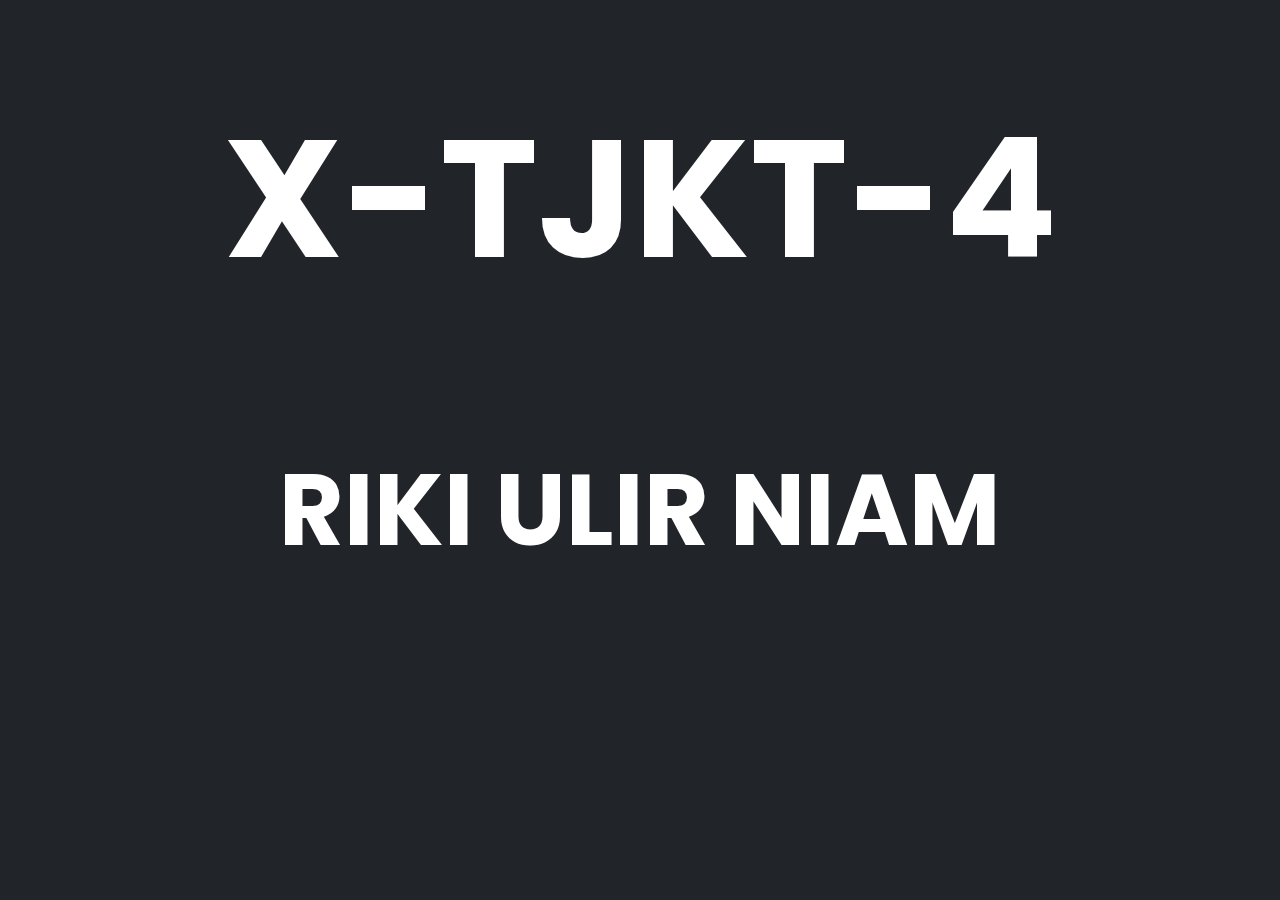
==== index.html @ 6d1495ac "Add files via upload" ====
<!doctype html >

  <head>
    <meta charset="utf-8">
    <meta name="viewport" content="width=device-width, initial-scale=1">
    <title>Riki Ulir Niam</title>
    <link rel="stylesheet" href="style.css">
    <link rel="preconnect" href="https://fonts.googleapis.com">
    <link rel="preconnect" href="https://fonts.gstatic.com" crossorigin>
    <link rel="stylesheet" type="text/css" href="https://cdnjs.cloudflare.com/ajax/libs/font-awesome/6.2.1/css/all.min.css">
    <link href="https://fonts.googleapis.com/css2?family=Poppins:wght@700&display=swap" rel="stylesheet">
    <link href="https://cdn.jsdelivr.net/npm/bootstrap@5.2.3/dist/css/bootstrap.min.css" rel="stylesheet" integrity="sha384-rbsA2VBKQhggwzxH7pPCaAqO46MgnOM80zW1RWuH61DGLwZJEdK2Kadq2F9CUG65" crossorigin="anonymous">
  </head>
  <style></style>
  
  <body class="index-bg">
    <script src="https://cdn.jsdelivr.net/npm/bootstrap@5.2.3/dist/js/bootstrap.bundle.min.js" integrity="sha384-kenU1KFdBIe4zVF0s0G1M5b4hcpxyD9F7jL+jjXkk+Q2h455rYXK/7HAuoJl+0I4" crossorigin="anonymous"></script>
      <div class="container-index">
        <a href="homeKelas.html">
            <h1 class="index-kelas">X-TJKT-4</h1>
          </a>
          <a href="Anggota\31. Riki Ulir Niam Html [Fixed]\RikiBiodata.html">
            <h1 class="index-nama">RIKI ULIR NIAM</h1>
          </a>
      </div>


  </body>
</html>
---- style.css ----
.navbar-brand{
    font-family: 'Poppins', sans-serif;
    text-align: center;
    margin-left: 50px;
    font-size: 50px;
  }
a .navbar-link{
  float: left;
}
.navbar-items{
  color:white;
}
.navbar-link{
  text-decoration: none;
  padding: 15px ;
}
.container-index a h1{
  margin-top: 75px;
  font-family: 'Poppins', sans-serif;
  text-align: center;
  color: white;
  
}
.index-nama{
  font-size: 100px;
  transition: 800ms;
  
}
.index-nama:hover{
  background-color: white;
  color:#212529;
  font-size: 120px;
  transition: 500ms;
}
.index-kelas{
  font-size: 166px;
  transition: 800ms;
  
}
.index-kelas:hover{
  background-color: white;
  color:#212529;
  font-size: 190px;
  transition: 500ms;
}
.container-index a{
  text-decoration: none;
  transition: 400ms;
}


.index-bg{
  background-color: #212529;
}
.navbar-link{
  color: white;
  transition: 500ms;

}
.navbar-link:hover{
  background-color: white;
  color:#212529;
  font-size: 20px;
  transition: 500ms;
  margin: -5px;
  margin-left: -10px;
  border-radius: 17px;
}
.navback{
  margin-left: -600px;
  
}
.container{
  font-family: 'Poppins', sans-serif;
  margin: 10px;
}
.heading h3{
  margin-left: -300px;
  animation-name: slide-down;
  animation-timing-function: ease-in;
  animation-duration: 0.5s;
  animation-timing-function: ease-out;
  animation-fill-mode: forwards;
  
}
.heading-kelas{
  margin-left:-300px;
    animation-name: slide-down;
    animation-timing-function: ease-in;
    animation-duration: 0.5s;
    animation-timing-function: ease-out;
    animation-fill-mode: forwards;

}
  @keyframes slide-down {
    0% {
      transform: translateY(-50%);
      opacity: 0;
    }
    100% {
      transform: translateY(0%);
      opacity: 1;
    }
  }
 
    
.navbar-kanan{
  display: flex;
}
.content h1{
  font-size: 15em;
  text-align: center;
  font-family: 'Poppins', sans-serif;
  margin-top: 90px;
  animation-name: slide-up;
    animation-timing-function: ease-in;
    animation-duration: 1s;
    animation-timing-function: ease-out;
    animation-fill-mode: forwards;
    color: #212529;
    stroke: white;
    -webkit-text-stroke: 3px white;
    -webkit-text-stroke-color: white;

}
.content-trans h1{
  font-size: 15em;
  text-align: center;
  font-family: 'Poppins', sans-serif;
  margin-top: 90px;
  animation-name: slide-up;
    animation-timing-function: ease-in;
    animation-duration: 1s;
    animation-timing-function: ease-out;
    animation-fill-mode: forwards;
    color: transparent;
    stroke: white;
    -webkit-text-stroke: 3px white;
    -webkit-text-stroke-color: white;

}
@keyframes slide-up {
  0% {
    transform: translateY(50%);
    opacity: 0;
  }
  100% {
    transform: translateY(0%);
    opacity: 1;
  }
}
.subcontent{
  text-align: center;
  font-size: 30px;
  animation-name: slide-up;
  animation-timing-function: ease-in;
  animation-duration: 1.5s;
  animation-timing-function: ease-out;
  animation-fill-mode: forwards;
  margin-top:5px;
  margin-left:5%;
  margin-right: 5%;
  
}

.subcontent-desc{
  text-align: center;
  font-size: 25px;
  animation-name: slide-up;
  animation-timing-function: ease-in;
  animation-duration: 1.5s;
  animation-timing-function: ease-out;
  animation-fill-mode: forwards;
  margin-top:5px;
  color: white;
}
.content-width{
  margin-left:5%;
  margin-right: 5%;
  text-align: center;
}

.jadwal-1{
  width:100%;
  height: 900px;
}
.jadwal-2{
  width: 100%;
  height: 760px;
}
.jadwal-pict{
  animation-name: fade-out;
  animation-timing-function: ease-in;
  animation-duration: 1s;
  animation-timing-function: ease-out;
  animation-fill-mode: forwards;
  margin-top:5px;
}
@keyframes fade-out {
  0% {
    transform: translateY(10%);
    opacity: 0;
  }
  100% {
    transform: translateY(0%);
    opacity: 1;
  }
}

.content .content-nama{
  font-size: 180px;
  text-align: center;
  font-family: 'Poppins', sans-serif;
  margin-top: 150px;
  animation-name: slide-up;
    animation-timing-function: ease-in;
    animation-duration: 1s;
    animation-timing-function: ease-out;
    animation-fill-mode: forwards;
}

.link-class{
  color:#212529;
}
.link-class:hover{
  color: #212529;
}

.content .content-presensi{
  font-size: 17em;
  text-align: center;
  font-family: 'Poppins', sans-serif;
  margin-top: 90px;
  animation-name: slide-up;
    animation-timing-function: ease-in;
    animation-duration: 1s;
    animation-timing-function: ease-out;
    animation-fill-mode: forwards;
}
  
.sosmed-logo{
  display: flex;
}
.content .heading-sosmed{
  font-size: 9em;
  animation-name: slide-down;
  animation-timing-function: ease-in;
  animation-duration: 1s;
  animation-timing-function: ease-out;
  animation-fill-mode: forwards;
    text-align: center;
    font-family: 'Poppins', sans-serif;
    margin-top: 60px;
  
}
.heading-sosmed{
  margin-left: 90px;
}



.content .sosmed-logo{
  margin-top: 80px;
  text-decoration: none;
  color: #212529;
  animation-name: fade-out;
  animation-timing-function: ease-in;
  animation-duration: 1.5s;
  animation-timing-function: ease-out;
  animation-fill-mode: forwards;
}
.subcontent-sosmed{
  text-align: center;
  font-size: 50px;
  animation-name: slide-up;
  animation-timing-function: ease-in;
  animation-duration: 1.5s;
  animation-timing-function: ease-out;
  animation-fill-mode: forwards;
  margin-top: 5px;
  margin-left:5%;
  margin-right: 5%;
}
.content .sosmed-logo:hover{
  text-decoration: underline;
}
.content-grid{
  width: 100%;
  font-family: 'Poppins', sans-serif;
  display: grid;
  margin-top: 0px;
  font-size: 17px;
  grid-template-columns: 1fr 1fr 1fr 1fr 1fr 1fr;
  grid-template-rows: 80px 70px 70px 70px 70px 70px 70px 70px;
  border: #212529 solid;
  text-align: center;
  justify-content: center;
  animation-name: fade-out;
  animation-timing-function: ease-in;
  animation-duration: 1s;
  animation-timing-function: ease-out;
  animation-fill-mode: forwards;
}

.items{
  text-align: center;
  border: #212529 solid;
  padding: 5px;
  justify-content: center;
  align-items: center;
  display:flex;
}
.items-heading{
  text-align: center;
  border: white solid;
  padding: 10px;
  background-color: #3c3f42;
  color: white;
  display:flex;
  justify-content: center;
  align-items: center;
}
.content-piket{
  font-size: 170px;
  text-align: center;
  font-family: 'Poppins', sans-serif;
  margin: 20px;
  animation-name: slide-up;
    animation-timing-function: ease-in;
    animation-duration: 1.5s;
    animation-timing-function: ease-out;
    animation-fill-mode: forwards;
}
.content-anggotaHeading{
    text-align: center;
  font-family: 'Poppins', sans-serif;
  margin: 30px;
  margin-bottom: 10px;
  animation-name: slide-up;
    animation-timing-function: ease-in;
    animation-duration: 1.5s;
    animation-timing-function: ease-out;
    animation-fill-mode: forwards;
}
.Heading-anggota{
  font-size: 40px;
}
.pict-sosmed{
  width: 450px;
  height: 340px;
}
.pict-sosmed-discord{
  width: 430px;
  height: 260px;
  margin-left: 20px;
}
.sosmed-kelas{
  width: 100%;
  height: 100%;
  align-items: center;
  text-align: center;
}
.pict-ig-kelas{
  width: 400px;
  height: 400px;
  border: #be958f solid;
  border-radius: 50%;
  margin-top: 2%;
  animation-name: fade-in;
  animation-timing-function: ease-in;
  animation-duration: 1s;
  animation-timing-function: ease-out;
  animation-fill-mode: forwards;
}
.pict-ig-kelas:hover{
  color: white;
  width: 420px;
  height: 420px;
  transition: 300ms;
}

.link-ig-kelas{
  text-decoration: none;
  color: white;
  font-family: 'Poppins', sans-serif;
  text-align: justify center;
}
.link-ig-kelas:hover{
  color: white;
}

@keyframes fade-in {
  0% {
    transform: translateY(50%);
    opacity: 0;
  }
  100% {
    transform: translateY(0%);
    opacity: 1;
  }
}

.text-sosmed-kelas{
  margin: 20px; 
}
.text-sosmed-kelas:hover{
  color: white;
}
.cl-ig{
  font-size: 20px;
  margin: 2.5px;
  animation-name: fade-in;
  animation-timing-function: ease-in;
  animation-duration: 1.1s;
  animation-timing-function: ease-out;
  animation-fill-mode: forwards;
}
.cl-kls{
  font-size: 50px;
  margin: 0px;
  animation-name: fade-in;
  animation-timing-function: ease-in;
  animation-duration: 1.2s;
  animation-timing-function: ease-out;
  animation-fill-mode: forwards;
}
.cl-tag{
 font-size: 23px;
 margin: 0px;
 animation-name: fade-in;
  animation-timing-function: ease-in;
  animation-duration: 1.3s;
  animation-timing-function: ease-out;
  animation-fill-mode: forwards;
}
.cl-ig:hover{
  text-decoration: underline;
  stroke: white;
    -webkit-text-stroke: 1px white;
    -webkit-text-stroke-color: white;
  font-size: 23px;
  transition: 200ms;
  color: transparent;
}
.cl-kls:hover{
  text-decoration: underline;
  stroke: white;
  -webkit-text-stroke: 2px white;
  -webkit-text-stroke-color: white;  font-size: 55px;
  transition: 200ms;
  color: transparent;

}
.cl-tag:hover{
  text-decoration: underline;
  stroke: white;
  -webkit-text-stroke: 1px white;
  -webkit-text-stroke-color: white;  font-size: 25px;
  transition: 200ms;
  color: transparent;

}

.content-gridR{
  width: 100%;
  font-family: 'Poppins', sans-serif;
  display: grid;
  grid-template-columns: 1fr;
  grid-template-rows: 30px 100px;
  border: #212529 solid;
  text-align: center;
  justify-content: center;
  animation-name: fade-out;
  animation-timing-function: ease-in;
  animation-duration: 1s;
  animation-timing-function: ease-out;
  animation-fill-mode: forwards;
  font-size: 40px;
}


.content-gridK{
  width: 100%;
  font-family: 'Poppins', sans-serif;
  display: grid;
  margin-top: 0px;
  grid-template-columns: 1fr 1fr;
  grid-template-rows: 30px 160px;
  border: #212529 solid;
  text-align: left;   
  justify-content: center;
  animation-name: fade-out;
  animation-timing-function: ease-in;
  animation-duration: 1s;
  animation-timing-function: ease-out;
  animation-fill-mode: forwards;
  font-size: 40px;
}
.content-gridB{
  width: 100%;
  font-family: 'Poppins', sans-serif;
  display: grid;
  margin-top: 0px;
  grid-template-columns: 1fr 1fr;
  grid-template-rows: 30px 160px;
  border: #212529 solid;
  text-align: left;
  justify-content: center;
  animation-name: fade-out;
  animation-timing-function: ease-in;
  animation-duration: 1s;
  animation-timing-function: ease-out;
  animation-fill-mode: forwards;
  font-size: 40px;
}
.content-gridS{
  width: 100%;
  font-family: 'Poppins', sans-serif;
  display: grid;
  margin-top: 0px;
  grid-template-columns: 1fr;
  grid-template-rows: 30px;
  border: #212529 solid;
  text-align: center;
  justify-content: center;
  animation-name: fade-in;
  animation-timing-function: ease-in;
  animation-duration: 0.9s;
  animation-timing-function: ease-out;
  animation-fill-mode: forwards;
  font-size: 40px;
}
.content-gridC{
  width: 100%;
  font-family: 'Poppins', sans-serif;
  display: grid;
  margin-top: 0px;
  grid-template-columns: 1fr 1fr 1fr;
  grid-template-rows:  120px 120px 120px 120px 120px 120px 120px 120px 120px 120px 120px 120px;
  border: #212529 solid;
  text-align: center;
  justify-content: center;
  animation-name: fade-out;
  animation-timing-function: ease-in;
  animation-duration: 0.8s;
  animation-timing-function: ease-out;
  animation-fill-mode: forwards;
  font-size: 20px;
}
.sub-grid{
  font-size: 20px;
  text-align: center;
  border: white solid;
  padding: 10px;
  background-color: #3c3f42;
  color: white;
  display:flex;
  justify-content: center;
  align-items: center;
}
.content-grid-anggota{
  font-family: 'Poppins', sans-serif;
}

.items{
  text-align: center;
  border: #212529 solid;
  padding: 5px;
  justify-content: center;
  align-items: center;
  display:flex;
}
.itemsA{
  text-align: left;
  border: #212529 solid;
  padding: 5px;
  justify-content: left;
  align-items: center;
  display:flex;
  text-decoration: none;
  color: #212529;
  transition: 400ms;
  padding: 20px;
}
.itemsA:hover{
  text-align: left;
  transition: 400ms;
  border: #212529 solid;
  padding: 5px;
  justify-content: center;
  align-items: center;
  display:flex;
  text-decoration: none;
  color: #212529;
  text-decoration: underline;
}
.items-headingA{
  text-align: left;
  border: #212529 solid;
  background-color: white;
  color: #212529;
  padding: 5px;
  justify-content: center;
  align-items: center;
  display:flex;
  text-decoration: none;
}
.items-headingA:hover{
  text-align: center;
  border: #212529 solid;
  background-color: white;
  color: #212529;
  padding: 5px;
  justify-content: center;
  align-items: center;
  display:flex;
  text-decoration: underline;
}
.background{
  width: 100%;
  height: 100%;
  position: fixed;
  background-position: fixed;
  background-color: #3c3f42;
  margin-top: -110px;
  margin-left: 0px;
  box-shadow: #212529;
}
.background-sosmed{
  width: 100%;
  height: 100%;
  position: fixed;
  background-position: fixed;
  background-color: #3c3f42;
  margin-top: -300px;
  margin-left: 0px;
  box-shadow: #212529;
}
.pict-anggotaA{
  width: 120px;
  height: 120px;
  margin-right: 40px;
  object-fit: cover;
  border-radius: 50%;
}
.pict-anggotaAV{
  width: 120px;
  height: 120px;
  margin-right: 30px;
  object-fit: cover;
  border-radius: 50%;
}
.Mem-pictCenter{
  width: 90px;
  height: 90px;
  margin-right: 10px;
  object-fit: cover;
  border-radius: 50%;
  
}
.Mem-pict{
  width: 90px;
  height: 90px;
  margin-right: 10px;
  object-fit: cover;
  border-radius: 50%;
  
}
.Mem-pictTop{
  width: 90px;
  height: 90px;
  margin-right: 10px;
  object-fit: cover;
  border-radius: 50%;
  object-position: top;
  
}
.Mem-pictBot{
  width: 90px;
  height: 90px;
  margin-right: 10px;
  object-fit: cover;
  border-radius: 50%;
  object-position: bottom;
  
}
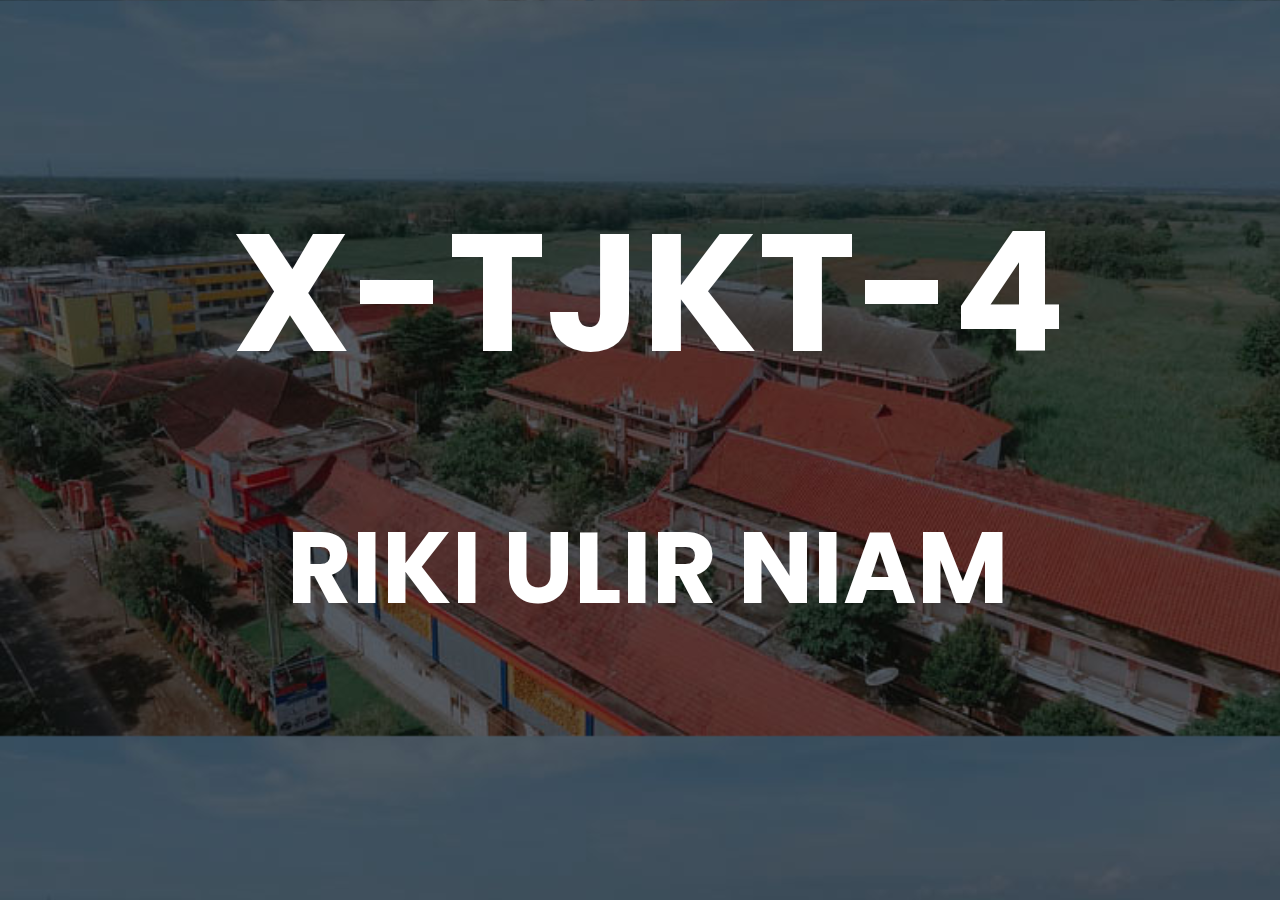
==== commit 2d2d849a: "Add files via upload" ====
--- a/index.html
+++ b/index.html
@@ -13,7 +13,8 @@
   </head>
   <style></style>
   
-  <body class="index-bg">
+  <body class="smkth-bg">
+    <!-- <img class="smkth-bg" src="smkth.png" alt="SMK TUNAS HARAPAN"> -->
     <script src="https://cdn.jsdelivr.net/npm/bootstrap@5.2.3/dist/js/bootstrap.bundle.min.js" integrity="sha384-kenU1KFdBIe4zVF0s0G1M5b4hcpxyD9F7jL+jjXkk+Q2h455rYXK/7HAuoJl+0I4" crossorigin="anonymous"></script>
       <div class="container-index">
         <a href="homeKelas.html">
--- a/style.css
+++ b/style.css
@@ -1,4 +1,7 @@
-
+body{
+  width: 100%;
+  height: 100%;
+}
 
   .navbar-brand{
     font-family: 'Poppins', sans-serif;
@@ -17,11 +20,12 @@
   padding: 15px ;
 }
 .container-index a h1{
+  margin:auto;
   margin-top: 75px;
   font-family: 'Poppins', sans-serif;
   text-align: center;
   color: white;
-  
+
 }
 .index-nama{
   font-size: 100px;
@@ -29,19 +33,20 @@
   
 }
 .index-nama:hover{
-  background-color: white;
-  color:#212529;
+  color:transparent;
+  stroke: white;
+  -webkit-text-stroke: 3px white;
   font-size: 120px;
   transition: 500ms;
 }
 .index-kelas{
   font-size: 166px;
   transition: 800ms;
-  
 }
 .index-kelas:hover{
-  background-color: white;
-  color:#212529;
+  color:transparent;
+  stroke: white;
+  -webkit-text-stroke: 3px white;
   font-size: 190px;
   transition: 500ms;
 }
@@ -51,8 +56,14 @@
 }
 
 
-.index-bg{
-  background-color: #212529;
+.smkth-bg{
+  background-image: url("smkth.jpg");
+  height: 80vh;
+    background-size: cover;
+    position: relative;
+    display:flex;
+    justify-content: center;
+    align-items:center;
 }
 .navbar-link{
   color: white;
@@ -87,11 +98,7 @@
 }
 .heading-kelas{
   margin-left:-300px;
-    animation-name: slide-down;
-    animation-timing-function: ease-in;
-    animation-duration: 0.5s;
-    animation-timing-function: ease-out;
-    animation-fill-mode: forwards;
+    
 
 }
   @keyframes slide-down {
@@ -175,6 +182,7 @@
   animation-fill-mode: forwards;
   margin-top:5px;
   color: white;
+  margin-bottom: 200px;
 }
 .content-width{
   margin-left:5%;
@@ -358,9 +366,10 @@
 }
 .sosmed-kelas{
   width: 100%;
-  height: 100%;
-  align-items: center;
-  text-align: center;
+  height: 100%; 
+  align-items: center;
+  text-align: center;
+  margin-bottom: 100px;
 }
 .pict-ig-kelas{
   width: 400px;
@@ -685,4 +694,80 @@
   border-radius: 50%;
   object-position: bottom;
   
-}+}
+/* Footer */
+
+footer{
+    position: absolute;
+    margin-bottom: 0;
+    left: 0;
+    right: 0;
+    margin-top: 1px;
+    background: #363636;
+    height: auto;
+    width: 100%;
+    font-family: "Open Sans";
+    padding-top: 40px;
+    color: #fff;
+    font-family: 'Poppins', sans-serif;
+}
+
+.footer-content{
+    display: flex;
+    align-items: center;
+    justify-content: center;
+    flex-direction: column;
+    text-align: center;
+}
+.footer-content h3{
+    font-size: 1.8rem;
+    font-weight: 400;
+    text-transform: capitalize;
+    line-height: 3rem;
+}
+.footer-content p{
+    max-width: 500px;
+    margin: 10px auto;
+    line-height: 28px;
+    font-size: 14px;
+}
+.socials{
+    list-style: none;
+    display: flex;
+    align-items: center;
+    justify-content: center;
+    margin: 1rem 0 3rem 0;
+}
+.socials li{
+    margin: 0 10px;
+}
+.socials a{
+    text-decoration: none;
+    color: #fff;
+}
+.socials a i{
+    font-size: 1.1rem;
+    transition: color .4s ease;
+
+}
+.socials a:hover i{
+    color: aqua;
+}
+
+.footer-bottom{
+    background: #000;
+    width: 100%;
+    padding: 20px 0;
+    text-align: center;
+}
+.footer-bottom p{
+    font-size: 14px;
+    word-spacing: 2px;
+    text-transform: capitalize;
+}
+.footer-bottom span{
+    text-transform: uppercase;
+    opacity: .4;
+    font-weight: 200;
+}
+ 